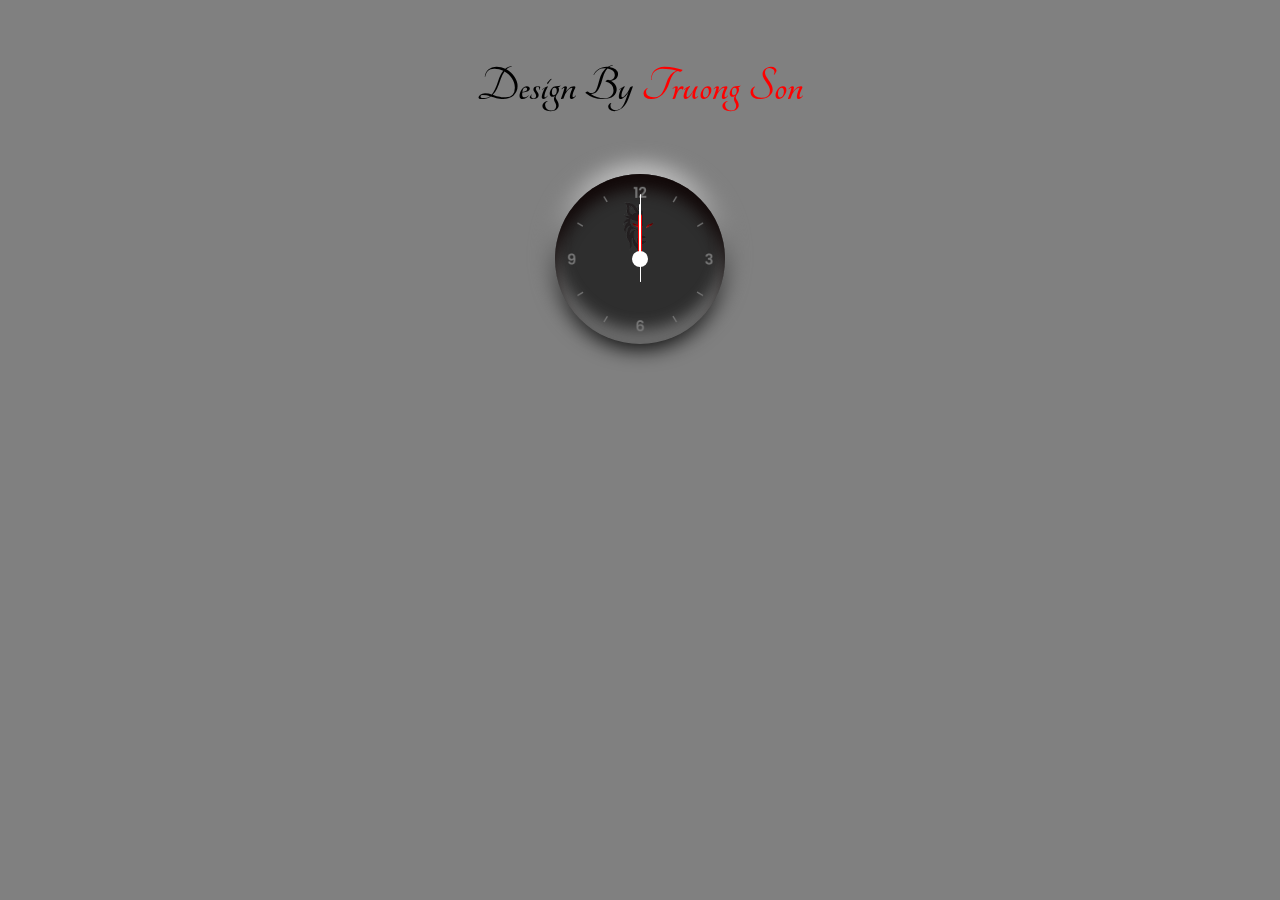
==== clock/index.html @ fb59ae7b "ok" ====
<!DOCTYPE html>
<html lang="en">

<head>
    <meta charset="UTF-8">
    <meta http-equiv="X-UA-Compatible" content="IE=edge">
    <meta name="viewport" content="width=device-width, initial-scale=1.0">

    <script src="https://code.jquery.com/jquery-3.5.0.js"></script>
    <link rel="stylesheet" href="./style.css">
    <title>Clock</title>
</head>

<body>
    <audio id="myAudio" autoplay>    
        <source src="./tich-tac.mp3" type="audio/mpeg">        
    </audio>
    <h1 class="heading">design by <span>truong son</span></h1>
    <div class="clock">
        <img src="./clock.png" alt="">
        <div class="logo"></div>
        <div class="tam">
            <div class="hour"> </div>
            <div class="minute"></div>
            <div class="second"></div>
        </div>
    </div>

</body>

<script src="./javascript.js"></script>

</html>
---- clock/style.css ----
@import url('https://fonts.googleapis.com/css2?family=Tangerine&display=swap');
* {
    margin: 0;
    padding: 0;
    box-sizing: border-box;
}

html {
    font-size: 62.5%;
    text-transform: capitalize;
}

body {
    background: gray;
}

.heading {
    font-family: 'Tangerine', cursive;
    font-size: 5rem;
    padding: 6rem 0;
    text-align: center;
}

.heading span {
    color: #ff0000;
}

.clock {
    width: 170px;
    height: 170px;
    border-radius: 50%;
    background: #2e2e2e;
    box-shadow: inset 0 15px 15px #120909, inset 0 -15px 15px #cccccc63;
    margin: 0 auto;
    position: relative;
}

.clock img {
    position: absolute;
    width: 170px;
    height: 170px;
}

.clock::before {
    content: '';
    position: absolute;
    top: -6%;
    left: -3%;
    width: 106%;
    height: 109%;
    border-radius: 50%;
    z-index: -1;
    filter: blur(10px);
    background: linear-gradient(#ccc, #000);
}

.clock .logo {
    position: absolute;
    top: 19px;
    left: 35px;
    background-image: url(./logo.png);
    width: 97px;
    height: 62px;
    background-size: 100%;
    background-repeat: no-repeat;
}

.clock .tam {
    position: absolute;
    top: calc(50% - 8px);
    left: calc(50% - 8px);
    width: 16px;
    height: 16px;
    border-radius: 50%;
}

.clock .tam::after {
    content: '';
    position: absolute;
    width: 16px;
    height: 16px;
    border-radius: 50%;
    background: #fff;
    z-index: 10000;
}

.clock .tam .hour {
    position: absolute;
    width: 4px;
    height: 90px;
    top: -37px;
    left: 6px;
}

.clock .tam .hour::before {
    content: '';
    position: absolute;
    width: 100%;
    height: 39px;
    border-radius: 8px;
    background: #ff0000;
}

.clock .tam .minute {
    position: absolute;
    width: 2px;
    height: 110px;
    top: -47px;
    left: 7px;
}

.clock .tam .minute::before {
    content: '';
    position: absolute;
    width: 100%;
    height: 49px;
    border-radius: 8px;
    background: #fff;
}

.clock .tam .second {
    position: absolute;
    width: 1px;
    height: 130px;
    top: -57px;
    left: 7.5px;
}

.clock .tam .second::before {
    content: '';
    position: absolute;
    width: 100%;
    height: 88px;
    border-radius: 8px;
    background: #fff;
}
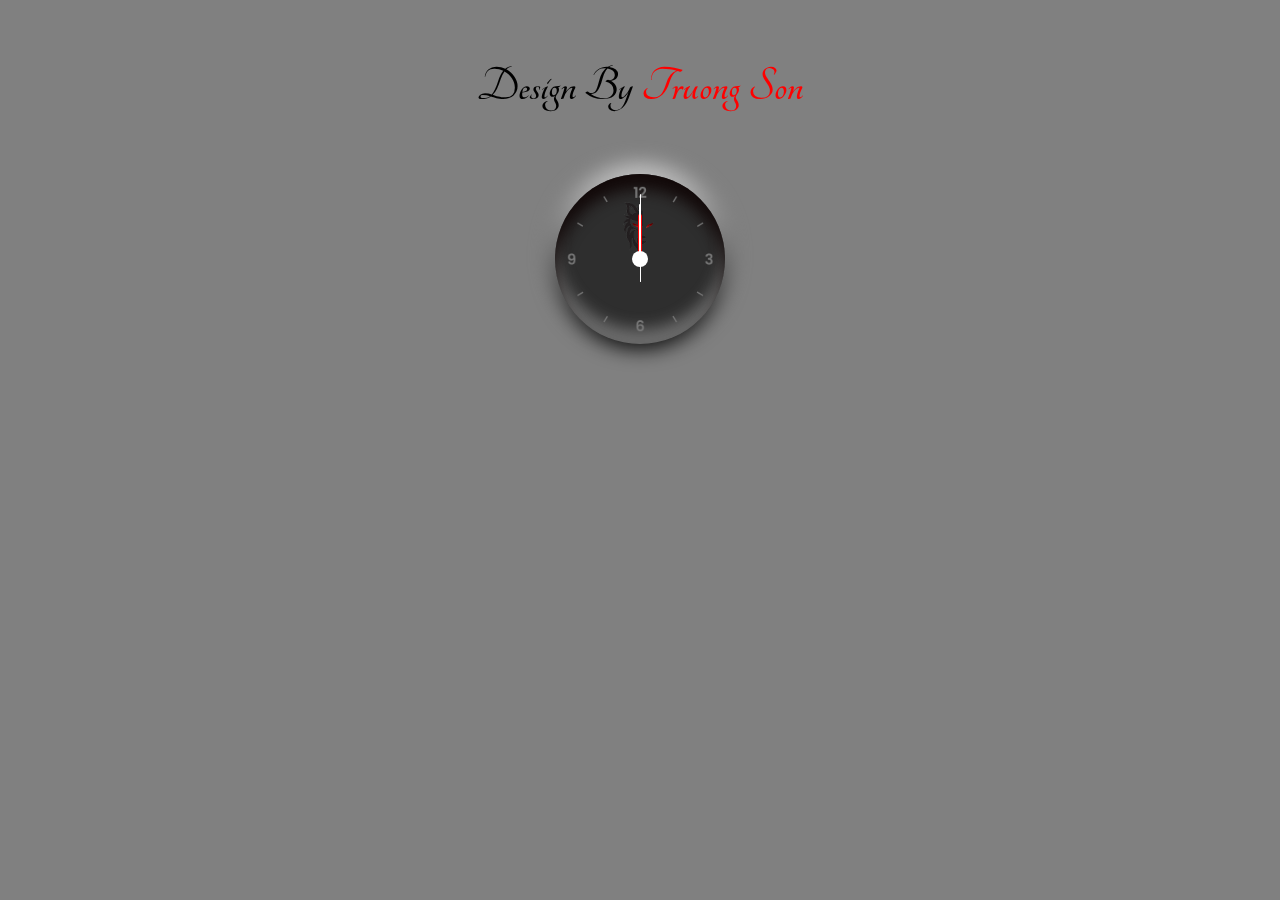
==== commit 65ec54d7: "m" ====
--- a/clock/index.html
+++ b/clock/index.html
@@ -12,7 +12,7 @@
 </head>
 
 <body>
-    <audio id="myAudio" autoplay>    
+     <audio id="myAudio" autoplay>    
         <source src="./tich-tac.mp3" type="audio/mpeg">        
     </audio>
     <h1 class="heading">design by <span>truong son</span></h1>
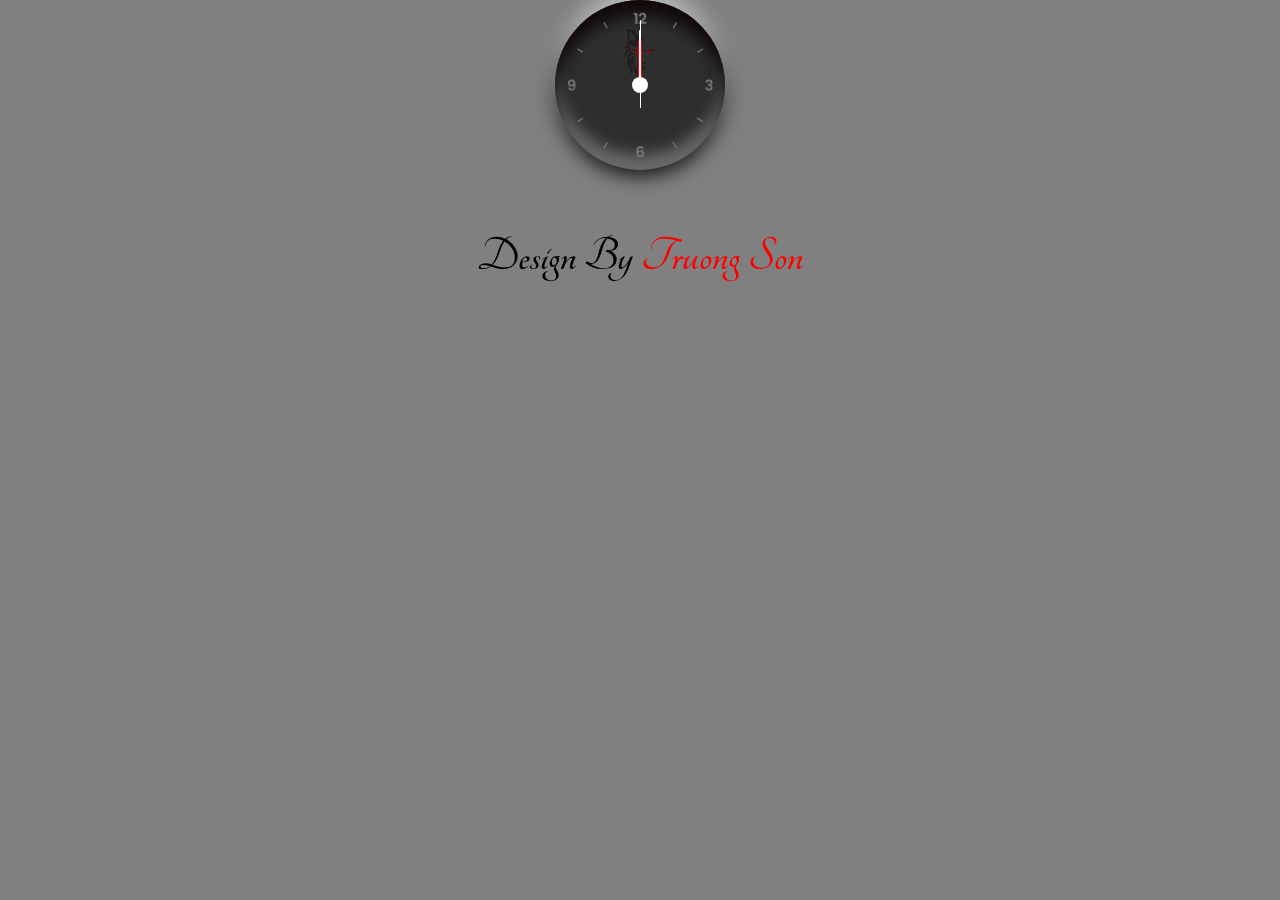
==== commit 21551692: "Update index.html" ====
--- a/clock/index.html
+++ b/clock/index.html
@@ -15,7 +15,7 @@
      <audio id="myAudio" autoplay>    
         <source src="./tich-tac.mp3" type="audio/mpeg">        
     </audio>
-    <h1 class="heading">design by <span>truong son</span></h1>
+   
     <div class="clock">
         <img src="./clock.png" alt="">
         <div class="logo"></div>
@@ -25,9 +25,9 @@
             <div class="second"></div>
         </div>
     </div>
-
+ <h1 class="heading">design by <span>truong son</span></h1>
 </body>
 
 <script src="./javascript.js"></script>
 
-</html>+</html>
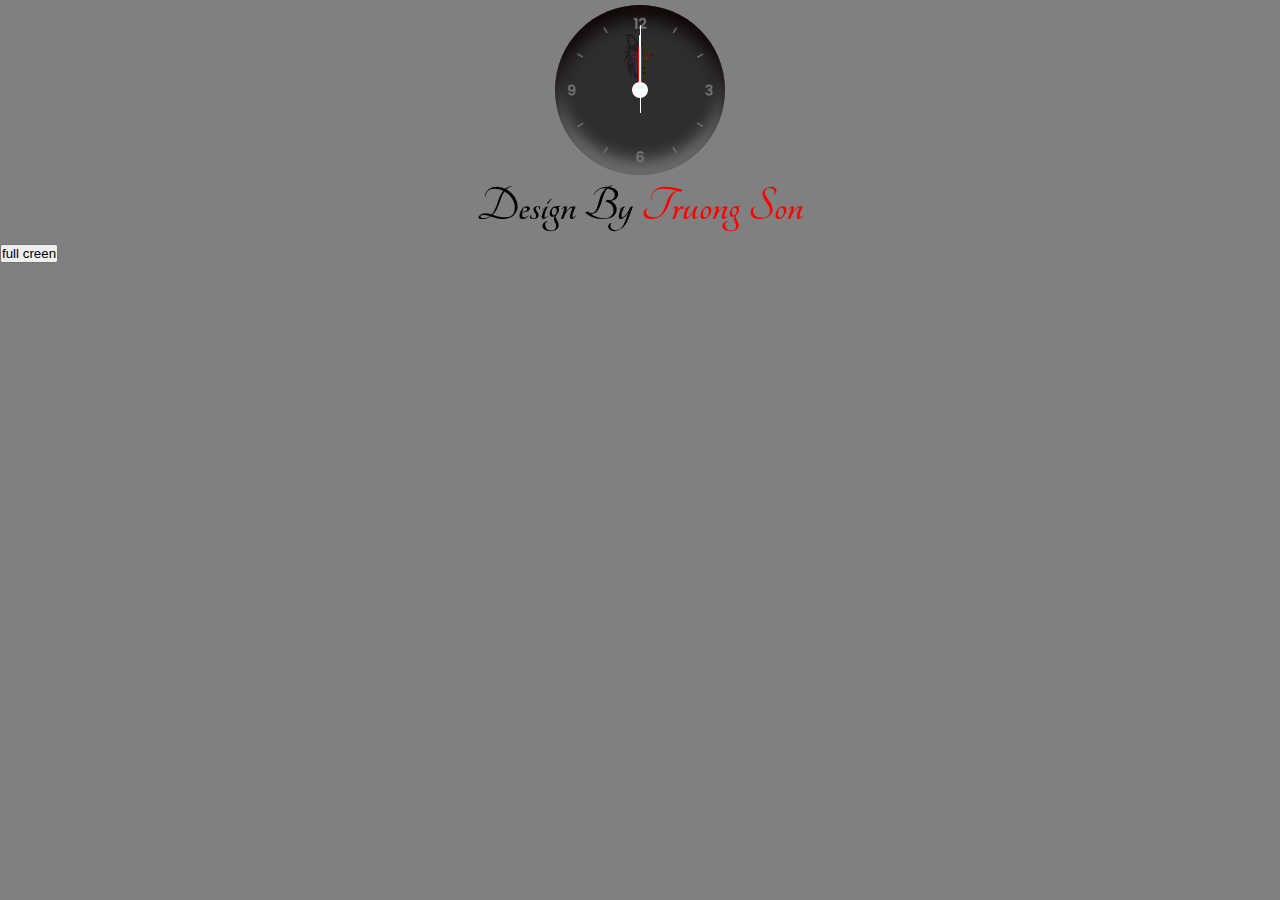
==== commit a54974b7: "update full creen" ====
--- a/clock/index.html
+++ b/clock/index.html
@@ -1,33 +1,32 @@
 <!DOCTYPE html>
 <html lang="en">
-
-<head>
-    <meta charset="UTF-8">
-    <meta http-equiv="X-UA-Compatible" content="IE=edge">
-    <meta name="viewport" content="width=device-width, initial-scale=1.0">
+  <head>
+    <meta charset="UTF-8" />
+    <meta http-equiv="X-UA-Compatible" content="IE=edge" />
+    <meta name="viewport" content="width=device-width, initial-scale=1.0" />
 
     <script src="https://code.jquery.com/jquery-3.5.0.js"></script>
-    <link rel="stylesheet" href="./style.css">
+    <link rel="stylesheet" href="./style.css" />
     <title>Clock</title>
-</head>
+  </head>
 
-<body>
-     <audio id="myAudio" autoplay>    
-        <source src="./tich-tac.mp3" type="audio/mpeg">        
+  <body id="body">
+    <audio id="myAudio" autoplay>
+      <source src="./tich-tac.mp3" type="audio/mpeg" />
     </audio>
-   
+
     <div class="clock">
-        <img src="./clock.png" alt="">
-        <div class="logo"></div>
-        <div class="tam">
-            <div class="hour"> </div>
-            <div class="minute"></div>
-            <div class="second"></div>
-        </div>
+      <img src="./clock.png" alt="" />
+      <div class="logo"></div>
+      <div class="tam">
+        <div class="hour"></div>
+        <div class="minute"></div>
+        <div class="second"></div>
+      </div>
     </div>
- <h1 class="heading">design by <span>truong son</span></h1>
-</body>
+    <h1 class="heading">design by <span>truong son</span></h1>
+    <button onclick="openFullscreen(this)">full creen</button>
+  </body>
 
-<script src="./javascript.js"></script>
-
+  <script src="./javascript.js"></script>
 </html>
--- a/clock/style.css
+++ b/clock/style.css
@@ -1,136 +1,138 @@
-@import url('https://fonts.googleapis.com/css2?family=Tangerine&display=swap');
+@import url("https://fonts.googleapis.com/css2?family=Tangerine&display=swap");
 * {
-    margin: 0;
-    padding: 0;
-    box-sizing: border-box;
+  margin: 0;
+  padding: 0;
+  box-sizing: border-box;
 }
 
 html {
-    font-size: 62.5%;
-    text-transform: capitalize;
+  font-size: 62.5%;
+  text-transform: capitalize;
+  background: gray;
 }
 
 body {
-    background: gray;
+  background: gray;
 }
 
 .heading {
-    font-family: 'Tangerine', cursive;
-    font-size: 5rem;
-    padding: 6rem 0;
-    text-align: center;
+  font-family: "Tangerine", cursive;
+  font-size: 5rem;
+  padding: 1rem 0;
+  text-align: center;
 }
 
 .heading span {
-    color: #ff0000;
+  color: #ff0000;
 }
 
 .clock {
-    width: 170px;
-    height: 170px;
-    border-radius: 50%;
-    background: #2e2e2e;
-    box-shadow: inset 0 15px 15px #120909, inset 0 -15px 15px #cccccc63;
-    margin: 0 auto;
-    position: relative;
+  width: 170px;
+  height: 170px;
+  border-radius: 50%;
+  background: #2e2e2e;
+  box-shadow: inset 0 15px 15px #120909, inset 0 -15px 15px #cccccc63;
+  margin: 0 auto;
+  top: 0.5rem;
+  position: relative;
 }
 
 .clock img {
-    position: absolute;
-    width: 170px;
-    height: 170px;
+  position: absolute;
+  width: 170px;
+  height: 170px;
 }
 
 .clock::before {
-    content: '';
-    position: absolute;
-    top: -6%;
-    left: -3%;
-    width: 106%;
-    height: 109%;
-    border-radius: 50%;
-    z-index: -1;
-    filter: blur(10px);
-    background: linear-gradient(#ccc, #000);
+  content: "";
+  position: absolute;
+  top: -6%;
+  left: -3%;
+  width: 106%;
+  height: 109%;
+  border-radius: 50%;
+  z-index: -1;
+  filter: blur(10px);
+  background: linear-gradient(#ccc, #000);
 }
 
 .clock .logo {
-    position: absolute;
-    top: 19px;
-    left: 35px;
-    background-image: url(./logo.png);
-    width: 97px;
-    height: 62px;
-    background-size: 100%;
-    background-repeat: no-repeat;
+  position: absolute;
+  top: 19px;
+  left: 35px;
+  background-image: url(./logo.png);
+  width: 97px;
+  height: 62px;
+  background-size: 100%;
+  background-repeat: no-repeat;
 }
 
 .clock .tam {
-    position: absolute;
-    top: calc(50% - 8px);
-    left: calc(50% - 8px);
-    width: 16px;
-    height: 16px;
-    border-radius: 50%;
+  position: absolute;
+  top: calc(50% - 8px);
+  left: calc(50% - 8px);
+  width: 16px;
+  height: 16px;
+  border-radius: 50%;
 }
 
 .clock .tam::after {
-    content: '';
-    position: absolute;
-    width: 16px;
-    height: 16px;
-    border-radius: 50%;
-    background: #fff;
-    z-index: 10000;
+  content: "";
+  position: absolute;
+  width: 16px;
+  height: 16px;
+  border-radius: 50%;
+  background: #fff;
+  z-index: 10000;
 }
 
 .clock .tam .hour {
-    position: absolute;
-    width: 4px;
-    height: 90px;
-    top: -37px;
-    left: 6px;
+  position: absolute;
+  width: 4px;
+  height: 90px;
+  top: -37px;
+  left: 6px;
 }
 
 .clock .tam .hour::before {
-    content: '';
-    position: absolute;
-    width: 100%;
-    height: 39px;
-    border-radius: 8px;
-    background: #ff0000;
+  content: "";
+  position: absolute;
+  width: 100%;
+  height: 39px;
+  border-radius: 8px;
+  background: #ff0000;
 }
 
 .clock .tam .minute {
-    position: absolute;
-    width: 2px;
-    height: 110px;
-    top: -47px;
-    left: 7px;
+  position: absolute;
+  width: 2px;
+  height: 110px;
+  top: -47px;
+  left: 7px;
 }
 
 .clock .tam .minute::before {
-    content: '';
-    position: absolute;
-    width: 100%;
-    height: 49px;
-    border-radius: 8px;
-    background: #fff;
+  content: "";
+  position: absolute;
+  width: 100%;
+  height: 49px;
+  border-radius: 8px;
+  background: #fff;
 }
 
 .clock .tam .second {
-    position: absolute;
-    width: 1px;
-    height: 130px;
-    top: -57px;
-    left: 7.5px;
+  position: absolute;
+  width: 1px;
+  height: 130px;
+  top: -57px;
+  left: 7.5px;
 }
 
 .clock .tam .second::before {
-    content: '';
-    position: absolute;
-    width: 100%;
-    height: 88px;
-    border-radius: 8px;
-    background: #fff;
-}+  content: "";
+  position: absolute;
+  width: 100%;
+  height: 88px;
+  border-radius: 8px;
+  background: #fff;
+}
